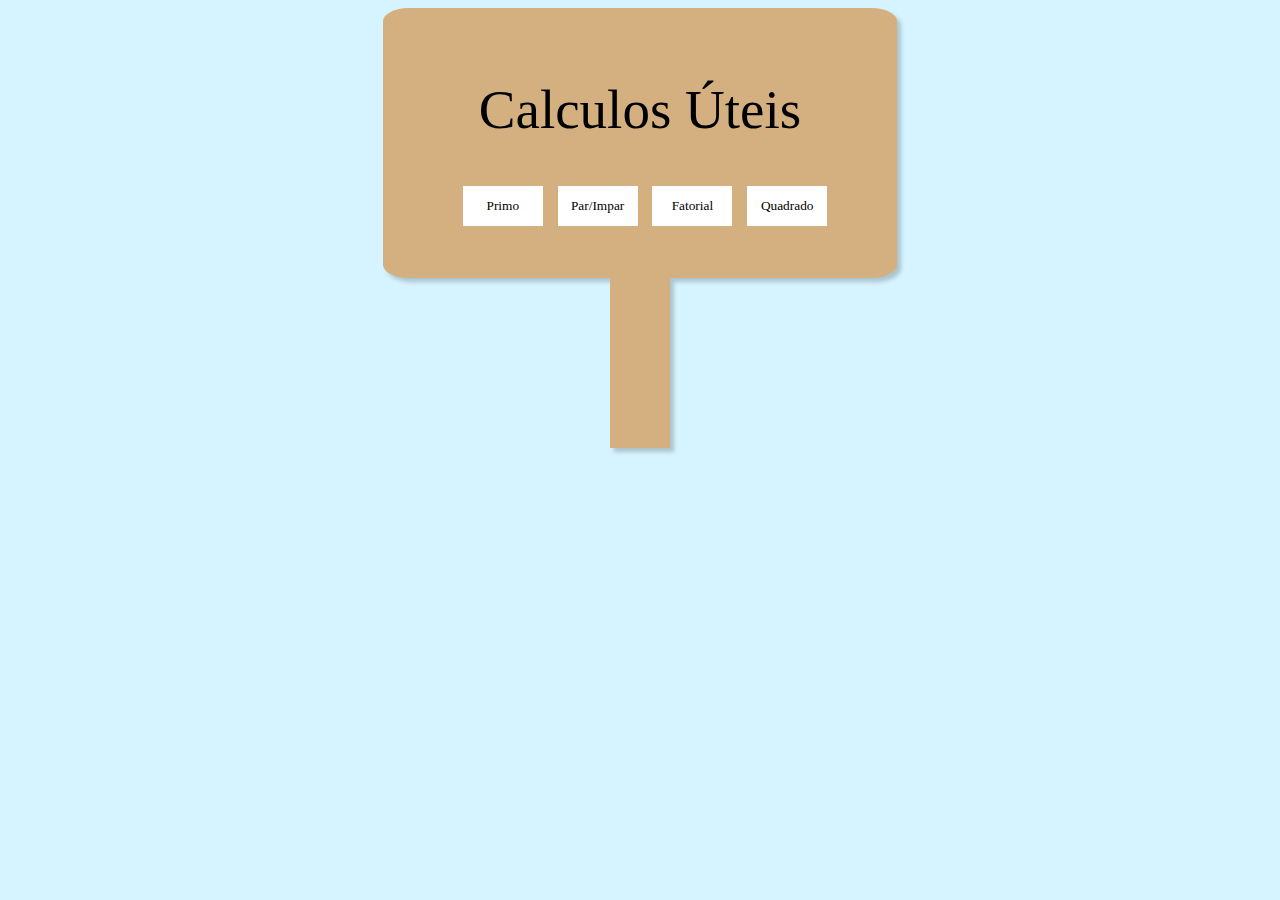
==== trabalho_calculo/index.html @ defcc96b "html, css and js created" ====
<!DOCTYPE html>
<html lang="pt-br">
    <head>
        <link rel="stylesheet" type="text/css" href="css/index.css">
        <script src="js/index.js"></script>
        <meta charset="UTF-8">
        <meta http-equiv="X-UA-Compatible" content="IE=edge">
        <meta name="viewport" content="width=device-width, initial-scale=1.0">
        <title>Funções</title>
    </head>
    <body>
        <div id="placa">
            <div id="letreiro">
                <p>Calculos Úteis</p>
                <button onclick="sumir()">Primo</button>
                <button onclick="sumir()">Par/Impar</button>
                <button onclick="sumir()">Fatorial</button>
                <button onclick="sumir()">Quadrado</button>
            </div>

            <div id="cabo"></div>
        </div>
        
    </body>
</html>
---- trabalho_calculo/css/index.css ----
*{
    font-family:  Optima;
}

body{
    background-color: rgb(214, 244, 255);
}

div#letreiro, div#cabo{
    box-shadow: 4px 4px 4px rgba(0, 0, 0, 0.199);
    background-color: rgb(212, 176, 129);
    color: white;
    margin: 0px auto;
    display: block;
    font-size: larger;
    text-align: center;
}

div#letreiro{
    width: fit-content;
    height: 130px;
    padding: 70px;
    border-radius: 5%;
}

div#cabo{
    height: 170px;
    width: 60px;
    padding: 0px;
    border-radius: 0;
}

p{
    color: black;
    font-size: 55px;
    margin: 0px auto;
}
button{
    background-color: white;
    width: 80px;
    border: 0px;
    height: 40px;
    margin-top: 45px;    
    margin-left: 10px;
}
button:hover{
    background-color: rgb(180, 158, 98);
    color:white
}

p:hover{
    color: rgb(161, 161, 250);
}
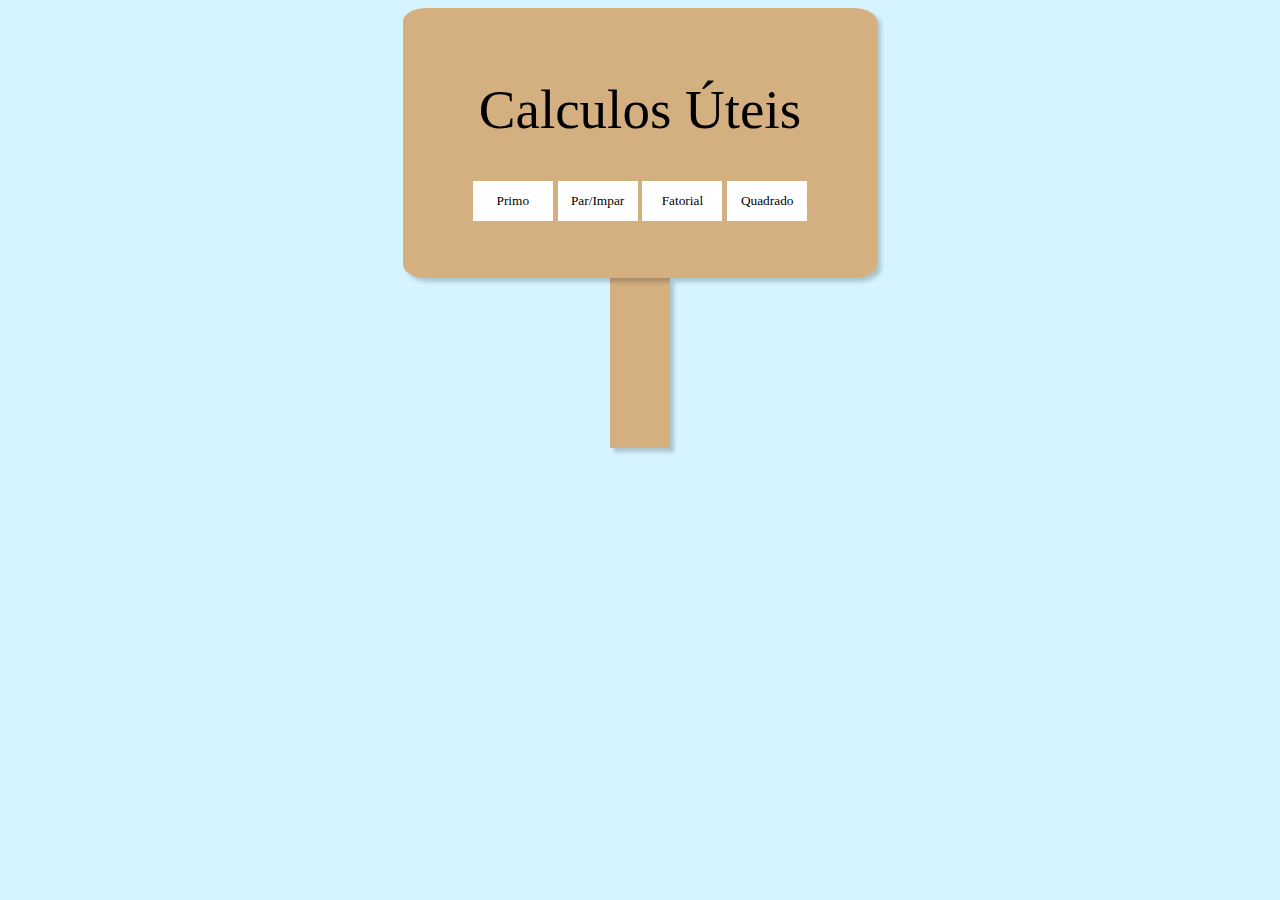
==== commit 2699c227: "Add files via upload" ====
--- a/trabalho_calculo/index.html
+++ b/trabalho_calculo/index.html
@@ -2,7 +2,7 @@
 <html lang="pt-br">
     <head>
         <link rel="stylesheet" type="text/css" href="css/index.css">
-        <script src="js/index.js"></script>
+        <script defer src="js/index.js"></script>
         <meta charset="UTF-8">
         <meta http-equiv="X-UA-Compatible" content="IE=edge">
         <meta name="viewport" content="width=device-width, initial-scale=1.0">
@@ -12,14 +12,15 @@
         <div id="placa">
             <div id="letreiro">
                 <p>Calculos Úteis</p>
-                <button onclick="sumir()">Primo</button>
-                <button onclick="sumir()">Par/Impar</button>
-                <button onclick="sumir()">Fatorial</button>
-                <button onclick="sumir()">Quadrado</button>
+                <div id="tela" style="margin-top: 20px;">
+                    <input class="homeInput" onclick="sumir(mostrarPrimo, inputHome)" type="submit" value="Primo">
+                    <input class="homeInput" onclick="sumir(mostrarPrimo)" type="submit" value="Par/Impar">
+                    <input class="homeInput" onclick="sumir(mostrarPrimo)" type="submit" value="Fatorial">
+                    <input class="homeInput" onclick="sumir(mostrarPrimo)" type="submit" value="Quadrado">
+                </div>
             </div>
 
             <div id="cabo"></div>
         </div>
-        
     </body>
 </html>--- a/trabalho_calculo/css/index.css
+++ b/trabalho_calculo/css/index.css
@@ -17,6 +17,7 @@
 }
 
 div#letreiro{
+    position: relative;
     width: fit-content;
     height: 130px;
     padding: 70px;
@@ -30,20 +31,48 @@
     border-radius: 0;
 }
 
+div#tela{
+    margin-top: 10px;
+}
+
 p{
     color: black;
     font-size: 55px;
     margin: 0px auto;
 }
-button{
+
+input{
+    margin: 0px auto;
+    margin-top: 20px;
+}
+
+img#voltar{
+    position: absolute;
+    width: fit-content;
+    padding: 10px;
+    top: 10px;
+    left: 10px;
+    background-color: rgba(245, 222, 179, 0);
+    border-radius: 100%;
+}
+
+img#voltar:hover{
+    color: black;
+    background-color: rgba(180, 158, 98, 0.233);
+    
+}
+
+img#voltar:active{
+    background-color: rgba(180, 158, 98, 0.466);
+}
+
+input[type="submit"]{
     background-color: white;
     width: 80px;
     border: 0px;
     height: 40px;
-    margin-top: 45px;    
-    margin-left: 10px;
 }
-button:hover{
+input[type="submit"]:hover{
     background-color: rgb(180, 158, 98);
     color:white
 }
